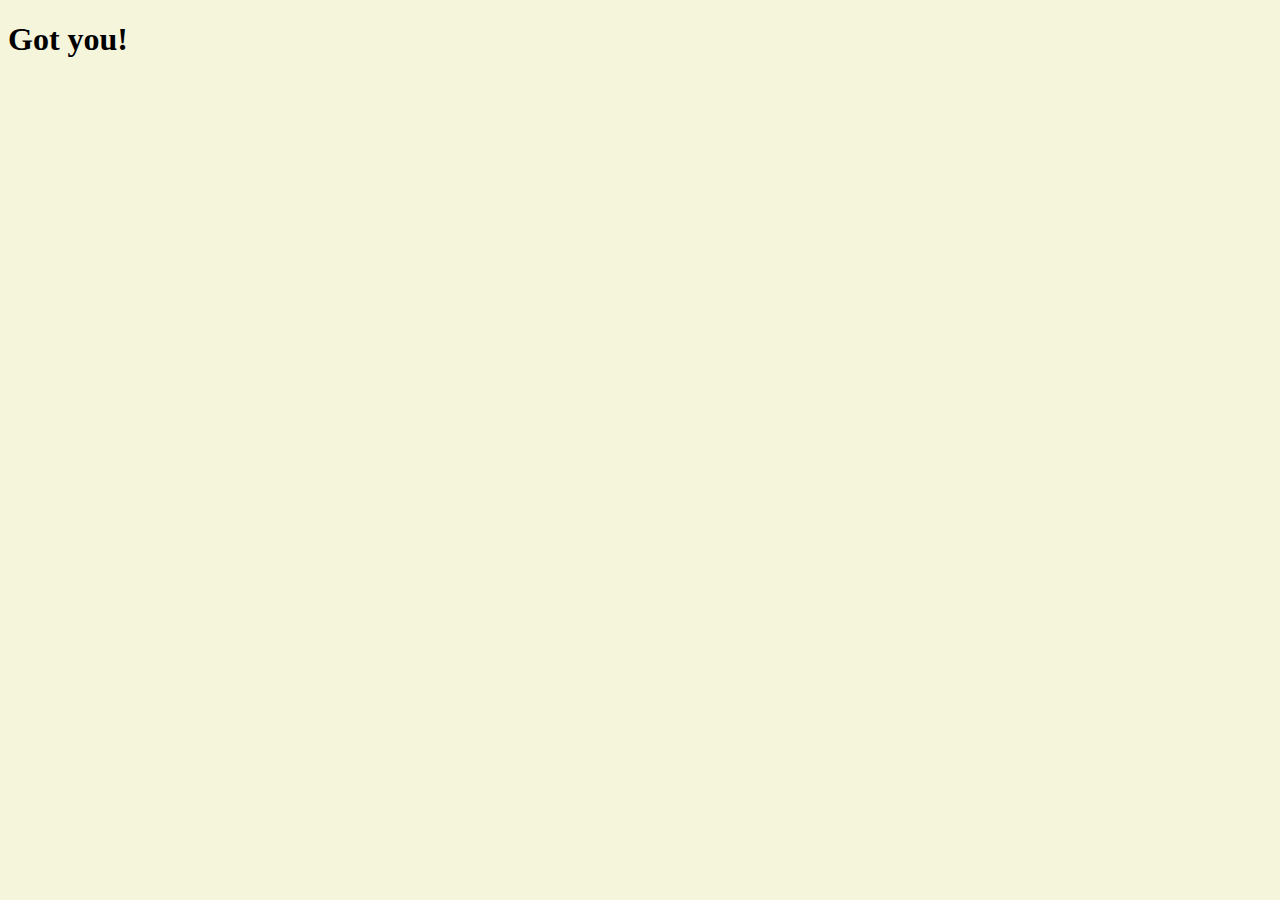
==== 02. Javascript_on_the_Browser/index.html @ 8219548e "[Day02]" ====
<!DOCTYPE html>
<html lang="ko">
<head>
    <meta charset="UTF-8">
    <meta name="viewport" content="width=device-width, initial-scale=1.0">
    <link rel ="stylesheet" href="style.css">
    <title>Momentum App</title>
</head>
<body>
    <h1 id="title">Grab me! </h1>
    <script src="app.js"></script>
</body>
</html>
---- 02. Javascript_on_the_Browser/style.css ----
body{
    background-color: beige;
}
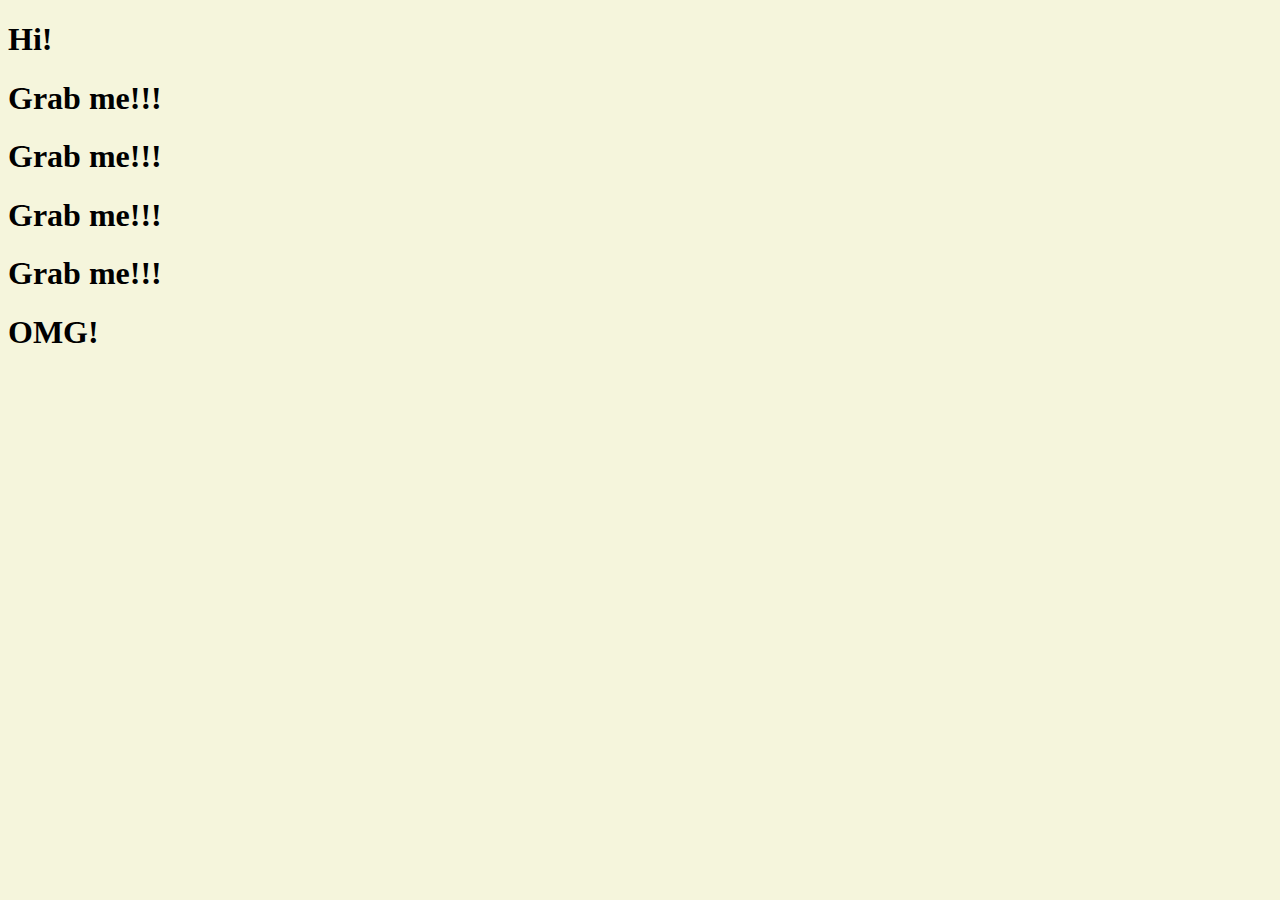
==== commit 3c56d9f0: "event" ====
--- a/02. Javascript_on_the_Browser/index.html
+++ b/02. Javascript_on_the_Browser/index.html
@@ -7,7 +7,18 @@
     <title>Momentum App</title>
 </head>
 <body>
-    <h1 id="title">Grab me! </h1>
+    <h1 id="title">Hi! </h1>
+    <h1 class="hello">Grab me!!!</h1>
+    <h1 class="hello">Grab me!!!</h1>
+    <h1 class="hello">Grab me!!!</h1>
+    <h1 class="hello">Grab me!!!</h1>
+
+    <div class="omg">
+        <h1> OMG!</h1>
+    </div>
+
+
+
     <script src="app.js"></script>
 </body>
 </html>